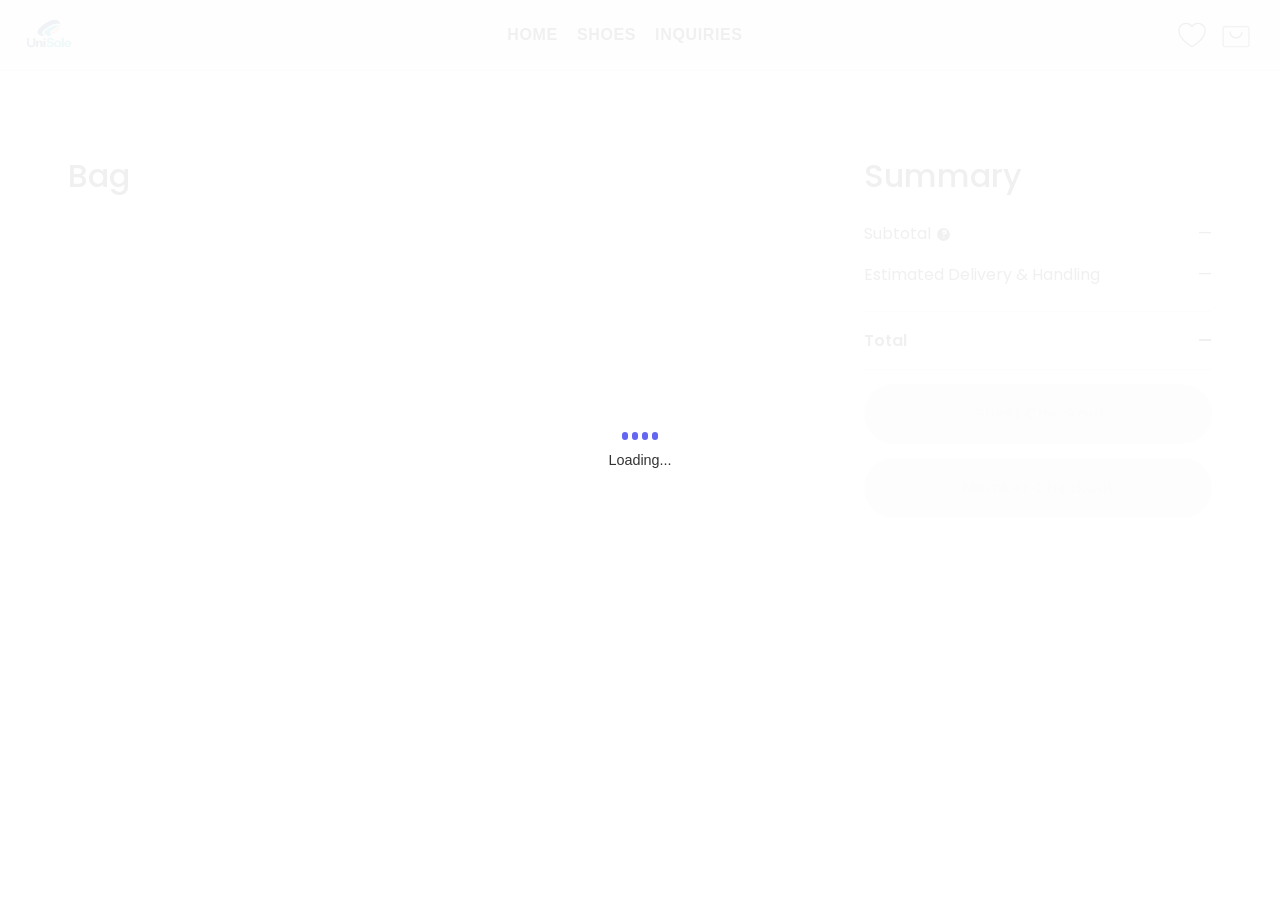
==== docs/checkout.html @ 8dc0451b "added wishlist and checkout, added hamburger menu for mobile, changed the price filter a bit" ====
<!DOCTYPE html>
<html lang="en">

<head>
    <meta charset="UTF-8">
    <meta name="viewport" content="width=device-width, initial-scale=1.0">
    <link rel="stylesheet" href="css/shared.css">
    <link rel="stylesheet" href="css/button_styling.css">
    <link rel="stylesheet" href="css/checkout.css">
    <link rel="preconnect" href="https://fonts.googleapis.com">
    <link rel="preconnect" href="https://fonts.gstatic.com" crossorigin>
    <link href="https://fonts.googleapis.com/css2?family=Poppins:wght@400;500;600;700&display=swap" rel="stylesheet">
    <link rel="stylesheet" href="https://pyscript.net/releases/2024.1.1/core.css">
    <script type="module" src="https://pyscript.net/releases/2024.1.1/core.js"></script>
    <link rel="icon" type="image/png" href="store_assets/logo_2.png">
    <title>Checkout | UniSole</title>
</head>

<body id="page-top">
    <div class="site-loader" id="site-loader" role="status" aria-label="Loading website">
        <div class="loader-ladder" aria-hidden="true">
            <span></span>
            <span></span>
            <span></span>
            <span></span>
        </div>
        <span class="site-loader-label">Loading...</span>
    </div>

    <header>
        <div class="leftSection">
            <a class="logo" href="index.html" aria-label="UniSole home">
                <img src="store_assets/logo_2.png" alt="UniSole" width="50" height="50">
            </a>
        </div>
        <nav class="middleSection" aria-label="Main navigation">
            <div class="tab"><a href="index.html">Home</a></div>
            <div class="tab"><a href="product_lineup_page.html">Shoes</a></div>
            <div class="tab"><a href="product_lineup_page.html">Inquiries</a></div>
        </nav>
        <div class="rightSection">
            <a class="favorites-link" href="favorites.html" aria-label="Favorites">
                <img src="store_assets/favorite.svg" alt="" aria-hidden="true">
            </a>
            <a class="checkout-link" href="checkout.html" aria-current="page" aria-label="Checkout">
                <img class="checkout-icon" src="store_assets/checkout.png" alt="" aria-hidden="true">
            </a>
            <details class="site-mobile-menu">
                <summary aria-label="Open navigation menu">
                    <span></span>
                    <span></span>
                    <span></span>
                </summary>
                <nav class="site-mobile-menu-links" aria-label="Mobile navigation">
                    <a href="index.html">Home</a>
                    <a href="product_lineup_page.html">Shoes</a>
                    <a href="product_lineup_page.html">Inquiries</a>
                    <a href="favorites.html">Favorites</a>
                    <a href="checkout.html" aria-current="page">Checkout</a>
                </nav>
            </details>
        </div>
    </header>

    <main class="checkout-page">
        <section class="bag-section" aria-labelledby="bag-heading">
            <h1 id="bag-heading">Bag</h1>
            <p id="checkout-empty" class="checkout-empty" hidden>There are no items in your bag.</p>
            <p id="checkout-status" class="checkout-status" role="status" aria-live="polite" hidden></p>
            <div id="bag-items" class="bag-items"></div>
        </section>

        <aside class="summary-section" aria-labelledby="summary-heading">
            <h2 id="summary-heading">Summary</h2>
            <dl class="summary-lines">
                <div>
                    <dt>Subtotal <span class="info-mark"
                            title="Based on the prices listed for items in your bag">?</span></dt>
                    <dd id="bag-subtotal">—</dd>
                </div>
                <div>
                    <dt>Estimated Delivery &amp; Handling</dt>
                    <dd id="bag-delivery">—</dd>
                </div>
                <div class="summary-total">
                    <dt>Total</dt>
                    <dd id="bag-total">—</dd>
                </div>
            </dl>
            <button class="checkout-action" type="button" disabled>Guest Checkout</button>
            <button class="checkout-action" type="button" disabled>Member Checkout</button>
        </aside>
    </main>

    <script type="py" src="py_script/loading.py"></script>
    <script type="py" src="py_script/checkout.py"></script>
    <script type="py" src="py_script/scrolling.py"></script>
</body>

</html>
---- docs/css/shared.css ----
body {
  margin: 0;
  padding: 0;
  font-family: sans-serif;
}

.site-loader {
  position: fixed;
  inset: 0;
  z-index: 1000;
  display: flex;
  flex-direction: column;
  align-items: center;
  justify-content: center;
  gap: 12px;
  background: rgb(255 255 255 / 94%);
  opacity: 1;
  visibility: visible;
  transition:
    opacity 220ms ease,
    visibility 220ms ease;
}

.site-loader-hidden {
  opacity: 0;
  visibility: hidden;
  pointer-events: none;
}

.loader-ladder {
  width: 200px;
  display: flex;
  justify-content: center;
  align-items: flex-end;
  gap: 0.25rem;
}

.loader-ladder span {
  width: 6px;
  height: 8px;
  background: #6366f1;
  border-radius: 3px;
  animation: climb 1s infinite ease-in-out;
}

.loader-ladder span:nth-child(2) {
  animation-delay: 0.1s;
}

.loader-ladder span:nth-child(3) {
  animation-delay: 0.2s;
}

.loader-ladder span:nth-child(4) {
  animation-delay: 0.3s;
}

.site-loader-label {
  color: #333;
  font-size: 0.9rem;
}

@keyframes climb {
  0% {
    height: 8px;
    opacity: 0.4;
  }
  50% {
    height: 18px;
    opacity: 1;
  }
  100% {
    height: 8px;
    opacity: 0.4;
  }
}

@media (prefers-reduced-motion: reduce) {
  .loader-ladder span {
    animation: none;
  }

  .site-loader {
    transition: none;
  }
}

p {
  margin-top: 0;
  margin-bottom: 0;
}
header {
  background-color: #f7f4ec;
  border-bottom: 1px solid #11111128;
  height: 70px;
  width: 100%;
  display: flex;
  flex-direction: row;
  align-items: center;
  position: sticky;
  top: 0;
  z-index: 100;
  transition: transform 0.3s ease;
}

header.header-hidden {
  transform: translateY(-100%);
}

@media (prefers-reduced-motion: reduce) {
  header {
    transition: none;
  }
}

.leftSection,
.rightSection {
  flex: 1;
}

.rightSection {
  display: flex;
  align-items: center;
  gap: 16px;
  justify-content: flex-end;
  padding-right: 30px;
}

.favorites-link {
  display: inline-flex;
  align-items: center;
  color: inherit;
  text-decoration: none;
}

.favorites-link img {
  width: 28px;
  height: 28px;
}

.checkout-icon {
  display: block;
  width: 28px;
  height: 28px;
  object-fit: contain;
}

.checkout-link {
  display: inline-flex;
  align-items: center;
  color: inherit;
  text-decoration: none;
}

.checkout-link:hover {
  opacity: 0.7;
}

.checkout-link:focus-visible {
  outline: 2px solid currentColor;
  outline-offset: 4px;
}

.favorites-link:hover {
  opacity: 0.7;
}

.favorites-link:focus-visible {
  outline: 2px solid currentColor;
  outline-offset: 4px;
}

.logo {
  display: inline-flex;
  align-items: center;
  margin-left: 24px;
}

.logo img {
  display: block;
}

.middleSection {
  flex: 1;
  display: flex;
  gap: 19px;
  justify-content: center;
  align-items: center;
  height: 100%;
}

.site-mobile-menu {
  display: none;
}

@media (max-width: 700px) {
  header .middleSection {
    display: none;
  }

  header .rightSection {
    flex: 0 0 auto;
    padding-right: 16px;
  }

  .rightSection > .favorites-link,
  .rightSection > .checkout-link {
    display: none;
  }

  .site-mobile-menu {
    position: relative;
    display: block;
  }

  .site-mobile-menu > summary {
    display: flex;
    width: 44px;
    height: 44px;
    flex-direction: column;
    align-items: center;
    justify-content: center;
    gap: 5px;
    border-radius: 4px;
    cursor: pointer;
    list-style: none;
  }

  .site-mobile-menu > summary::-webkit-details-marker {
    display: none;
  }

  .site-mobile-menu > summary span {
    width: 23px;
    height: 2px;
    border-radius: 2px;
    background: #111;
  }

  .site-mobile-menu > summary:focus-visible {
    outline: 2px solid currentColor;
    outline-offset: 2px;
  }

  .site-mobile-menu-links {
    position: absolute;
    top: calc(100% + 8px);
    right: 0;
    z-index: 110;
    display: grid;
    min-width: 180px;
    padding: 8px 0;
    border: 1px solid #dedede;
    border-radius: 6px;
    background: #fff;
    box-shadow: 0 6px 18px rgb(0 0 0 / 12%);
  }

  .site-mobile-menu-links a {
    padding: 12px 16px;
    color: #111;
    font: inherit;
    text-decoration: none;
  }

  .site-mobile-menu-links a:hover,
  .site-mobile-menu-links a:focus-visible {
    background: #f3f3f3;
  }
}
---- docs/css/button_styling.css ----
.tab {
  height: 100%;
  position: relative;
  font: inherit;
  font-size: 1rem;
  font-weight: 700;
  letter-spacing: 0.04em;
  text-transform: uppercase;
  color: #000;
  background: none;
  border: none;
  cursor: pointer;
}

.tab a {
  display: flex;
  height: 100%;
  align-items: center;
  color: inherit;
  text-decoration: none;
}

.tab::after {
  content: "";
  position: absolute;
  left: 0;
  right: 0;
  bottom: 0;
  height: 3px;
  background: #000;
  transform: scaleX(0);
  transform-origin: left;
  transition: transform 0.35s ease;
}

.tab:hover::after,
.tab:focus-within::after {
  transform: scaleX(1);
}

.btn-gradient {
  padding: 0.75rem 1.75rem;
  border-radius: 12px;
  border: none;
  font-weight: 600;
  color: #ffffff;
  background: linear-gradient(120deg, #2ecc71, #58d68d, #1e8449);
  background-size: 200% 200%;
  cursor: pointer;
  transition:
    background-position 400ms ease,
    transform 200ms ease;
}

.btn-gradient:hover {
  background-position: 100% 50%;
  transform: translateY(-1px);
}

.btn-gradient:focus-visible {
  outline: 3px solid rgba(255, 255, 255, 0.6);
  outline-offset: 3px;
}

.btn-fill {
  width: 200px;
  padding: 0.75rem;
  border-radius: 11px;
  border: 1px solid #334155;
  background: transparent;
  color: #e5e7eb;
  font-size: 13px;
  font-weight: 600;
  cursor: pointer;
  transition:
    background 180ms ease,
    color 180ms ease;
}

.btn-fill:hover {
  background: #f1f1f0c9;
  color: #f32828;
}
---- docs/css/checkout.css ----
.checkout-page {
  display: grid;
  grid-template-columns: minmax(0, 2fr) minmax(280px, 1fr);
  gap: clamp(40px, 8vw, 100px);
  max-width: 1440px;
  margin: 60px auto;
  padding: 24px 5.3% 80px;
  font-family: "Poppins", sans-serif;
}

.bag-section h1,
.summary-section h2 {
  margin: 0;
  font-size: 2rem;
  font-weight: 500;
  line-height: 1.3;
}

.checkout-empty {
  margin: 0 0 0 8px;
}

.bag-items {
  display: grid;
  gap: 20px;
  margin-top: 22px;
}

.bag-item {
  display: grid;
  grid-template-columns: 132px minmax(0, 1fr) auto;
  align-items: start;
  gap: 20px;
  padding: 18px 0;
  border-bottom: 1px solid #dedede;
}

.bag-item-image {
  width: 132px;
  aspect-ratio: 1;
  background: #f3f3f3;
  object-fit: contain;
}

.bag-item-name {
  margin: 0 0 6px;
  font-size: 1rem;
  font-weight: 600;
}

.bag-item-category {
  margin: 0 0 16px;
  color: #666;
  font-size: 0.9rem;
}

.bag-item-price {
  margin: 0;
  font-weight: 600;
}

.bag-item-controls {
  display: flex;
  align-items: center;
  gap: 8px;
}

.bag-quantity-button,
.bag-remove-button {
  min-width: 34px;
  min-height: 34px;
  padding: 4px 8px;
  border: 1px solid #ccc;
  border-radius: 4px;
  background: #fff;
  color: #111;
  font: inherit;
  cursor: pointer;
}

.bag-remove-button {
  margin-left: 6px;
  font-size: 0.8rem;
  text-decoration: underline;
}

.summary-section h2 {
  margin-bottom: 24px;
}

.summary-lines {
  margin: 0;
}

.summary-lines > div {
  display: flex;
  align-items: baseline;
  justify-content: space-between;
  gap: 16px;
  padding: 0 0 14px;
}

.summary-lines > div + div {
  padding-top: 2px;
}

.summary-lines dt,
.summary-lines dd {
  margin: 0;
}

.summary-lines dd {
  text-align: right;
  white-space: nowrap;
}

.info-mark {
  display: inline-grid;
  width: 13px;
  height: 13px;
  place-items: center;
  margin-left: 2px;
  border-radius: 50%;
  background: #111;
  color: #fff;
  font-size: 0.6rem;
  font-weight: 700;
  vertical-align: 1px;
}

.summary-lines .summary-total {
  margin-top: 10px;
  padding: 16px 0;
  border-top: 1px solid #dedede;
  border-bottom: 1px solid #dedede;
  font-weight: 600;
}

.checkout-action {
  width: 100%;
  min-height: 60px;
  margin-top: 14px;
  border: 0;
  border-radius: 32px;
  background: #111;
  color: #fff;
  font: inherit;
  font-weight: 600;
  cursor: pointer;
}

.checkout-action:disabled {
  background: #e5e5e5;
  color: #c9c9c9;
  cursor: not-allowed;
}

.bag-quantity-button:focus-visible,
.bag-remove-button:focus-visible,
.checkout-action:focus-visible {
  outline: 2px solid #111;
  outline-offset: 3px;
}

.checkout-status {
  margin-top: 12px;
  color: #8b1e1e;
}

@media (max-width: 700px) {
  .checkout-page {
    grid-template-columns: 1fr;
    gap: 44px;
    padding: 28px 20px 380px;
  }

  .summary-section {
    position: fixed;
    z-index: 90;
    right: 0;
    bottom: 0;
    left: 0;
    box-sizing: border-box;
    max-height: min(65vh, 420px);
    max-height: min(65dvh, 420px);
    overflow-y: auto;
    padding: 16px 20px calc(16px + env(safe-area-inset-bottom));
    border-top: 1px solid #dedede;
    background: #fff;
    box-shadow: 0 -4px 16px rgb(0 0 0 / 8%);
  }

  .summary-section h2 {
    margin-bottom: 12px;
  }

  .bag-item {
    grid-template-columns: 92px minmax(0, 1fr);
    gap: 14px;
  }

  .bag-item-image {
    width: 92px;
  }

  .bag-item-controls {
    grid-column: 2;
  }
}
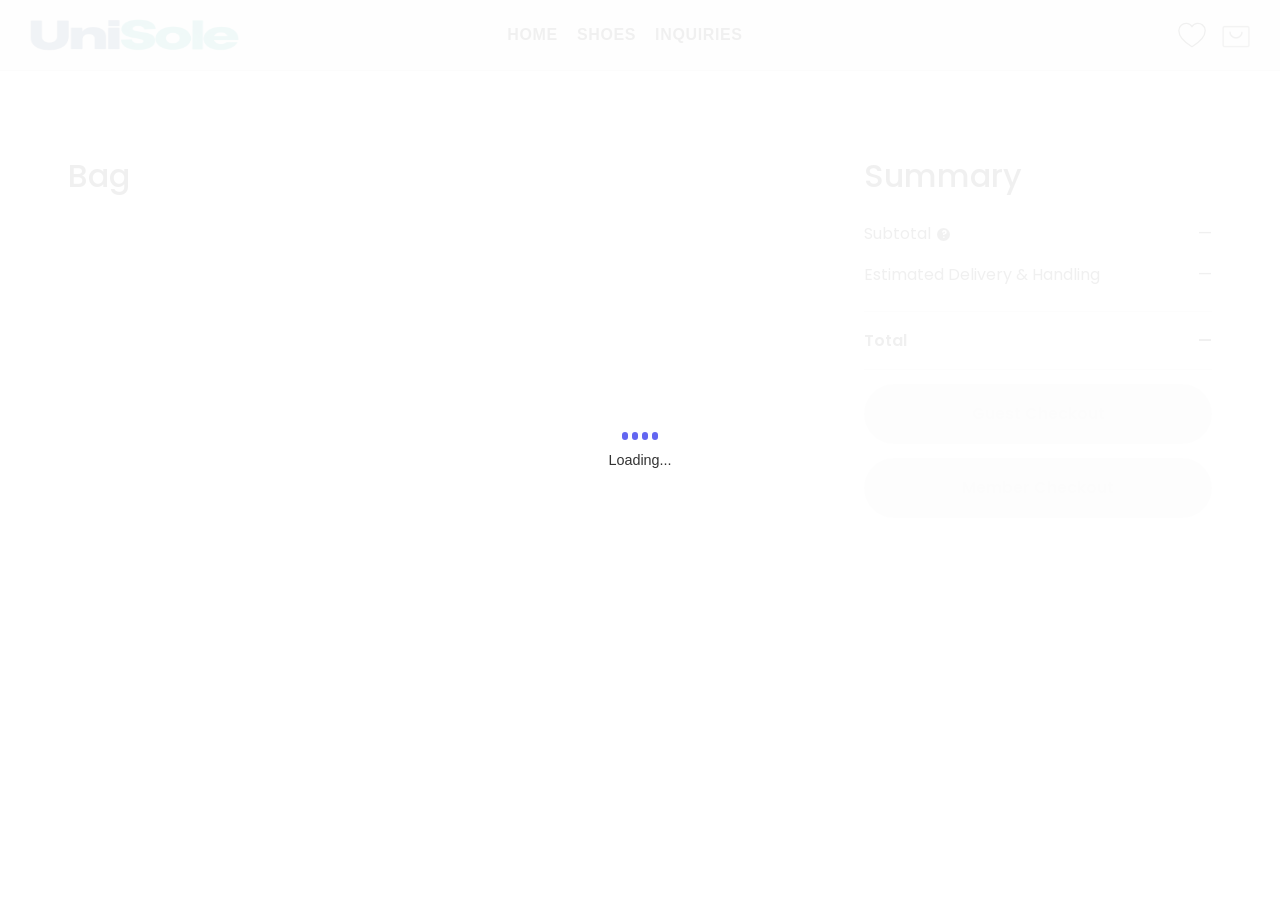
==== commit d5aa7401: "small fix" ====
--- a/docs/checkout.html
+++ b/docs/checkout.html
@@ -30,7 +30,7 @@
     <header>
         <div class="leftSection">
             <a class="logo" href="index.html" aria-label="UniSole home">
-                <img src="store_assets/logo_2.png" alt="UniSole" width="50" height="50">
+                <img src="store_assets/logo_1.png" alt="UniSole">
             </a>
         </div>
         <nav class="middleSection" aria-label="Main navigation">
@@ -92,6 +92,17 @@
         </aside>
     </main>
 
+    <dialog class="remove-item-dialog" id="remove-item-dialog" aria-labelledby="remove-item-heading"
+        aria-describedby="remove-item-message">
+        <h2 id="remove-item-heading">Remove item?</h2>
+        <p id="remove-item-message">Are you sure you want to remove <span id="remove-item-name"></span> from your bag?
+        </p>
+        <div class="remove-item-dialog-actions">
+            <button class="remove-item-cancel" id="cancel-remove-item" type="button">Keep item</button>
+            <button class="remove-item-confirm" id="confirm-remove-item" type="button">Remove item</button>
+        </div>
+    </dialog>
+
     <script type="py" src="py_script/loading.py"></script>
     <script type="py" src="py_script/checkout.py"></script>
     <script type="py" src="py_script/scrolling.py"></script>
--- a/docs/css/shared.css
+++ b/docs/css/shared.css
@@ -40,18 +40,22 @@
   height: 8px;
   background: #6366f1;
   border-radius: 3px;
+  animation: none;
+}
+
+.site-loader:not(.site-loader-hidden) .loader-ladder span {
   animation: climb 1s infinite ease-in-out;
 }
 
-.loader-ladder span:nth-child(2) {
+.site-loader:not(.site-loader-hidden) .loader-ladder span:nth-child(2) {
   animation-delay: 0.1s;
 }
 
-.loader-ladder span:nth-child(3) {
+.site-loader:not(.site-loader-hidden) .loader-ladder span:nth-child(3) {
   animation-delay: 0.2s;
 }
 
-.loader-ladder span:nth-child(4) {
+.site-loader:not(.site-loader-hidden) .loader-ladder span:nth-child(4) {
   animation-delay: 0.3s;
 }
 
@@ -76,7 +80,7 @@
 }
 
 @media (prefers-reduced-motion: reduce) {
-  .loader-ladder span {
+  .site-loader .loader-ladder span {
     animation: none;
   }
 
@@ -178,6 +182,9 @@
 
 .logo img {
   display: block;
+  width: 220px;
+  height: 59px;
+  object-fit: inherit;
 }
 
 .middleSection {
@@ -235,6 +242,21 @@
     height: 2px;
     border-radius: 2px;
     background: #111;
+    transition:
+      transform 180ms ease,
+      opacity 180ms ease;
+  }
+
+  .site-mobile-menu[open] > summary span:first-child {
+    transform: translateY(7px) rotate(45deg);
+  }
+
+  .site-mobile-menu[open] > summary span:nth-child(2) {
+    opacity: 0;
+  }
+
+  .site-mobile-menu[open] > summary span:last-child {
+    transform: translateY(-7px) rotate(-45deg);
   }
 
   .site-mobile-menu > summary:focus-visible {
@@ -268,3 +290,9 @@
     background: #f3f3f3;
   }
 }
+
+@media (prefers-reduced-motion: reduce) {
+  .site-mobile-menu > summary span {
+    transition: none;
+  }
+}
--- a/docs/css/checkout.css
+++ b/docs/css/checkout.css
@@ -81,11 +81,18 @@
 .bag-remove-button {
   margin-left: 6px;
   font-size: 0.8rem;
-  text-decoration: underline;
+  background: #df1c1c;
+  color: #fff;
 }
 
 .summary-section h2 {
   margin-bottom: 24px;
+}
+
+.summary-section {
+  position: sticky;
+  top: 90px;
+  align-self: start;
 }
 
 .summary-lines {
@@ -167,16 +174,87 @@
   color: #8b1e1e;
 }
 
+.remove-item-dialog {
+  width: min(420px, calc(100% - 48px));
+  box-sizing: border-box;
+  padding: 28px;
+  border: 0;
+  border-radius: 12px;
+  color: #111;
+  font-family: "Poppins", sans-serif;
+}
+
+.remove-item-dialog::backdrop {
+  background: rgb(0 0 0 / 45%);
+}
+
+.remove-item-dialog h2 {
+  margin: 0 0 12px;
+  font-size: 1.25rem;
+  font-weight: 600;
+}
+
+.remove-item-dialog p {
+  line-height: 1.5;
+}
+
+.remove-item-dialog-actions {
+  display: flex;
+  justify-content: flex-end;
+  gap: 10px;
+  margin-top: 24px;
+}
+
+.remove-item-dialog-actions button {
+  min-height: 42px;
+  padding: 8px 16px;
+  border: 1px solid #111;
+  border-radius: 22px;
+  font: inherit;
+  font-weight: 500;
+  cursor: pointer;
+}
+
+.remove-item-cancel {
+  background: #fff;
+  color: #111;
+}
+
+.remove-item-confirm {
+  background: #df1c1c;
+  color: #fff;
+}
+
+.remove-item-dialog-actions button:focus-visible {
+  outline: 2px solid #111;
+  outline-offset: 3px;
+}
+
 @media (max-width: 700px) {
+  .remove-item-dialog-actions {
+    display: grid;
+    grid-template-columns: repeat(2, minmax(0, 1fr));
+  }
+
+  .remove-item-dialog-actions button {
+    width: 100%;
+    padding-right: 8px;
+    padding-left: 8px;
+  }
+
   .checkout-page {
     grid-template-columns: 1fr;
     gap: 44px;
-    padding: 28px 20px 380px;
+    padding: 28px 20px 300px;
   }
 
   .summary-section {
     position: fixed;
+    top: auto;
     z-index: 90;
+    display: grid;
+    grid-template-columns: repeat(2, minmax(0, 1fr));
+    gap: 8px;
     right: 0;
     bottom: 0;
     left: 0;
@@ -184,14 +262,41 @@
     max-height: min(65vh, 420px);
     max-height: min(65dvh, 420px);
     overflow-y: auto;
-    padding: 16px 20px calc(16px + env(safe-area-inset-bottom));
+    padding: 12px 16px calc(12px + env(safe-area-inset-bottom));
     border-top: 1px solid #dedede;
     background: #fff;
     box-shadow: 0 -4px 16px rgb(0 0 0 / 8%);
   }
 
   .summary-section h2 {
-    margin-bottom: 12px;
+    grid-column: 1 / -1;
+    margin-bottom: 8px;
+    font-size: 1.5rem;
+  }
+
+  .summary-lines {
+    grid-column: 1 / -1;
+  }
+
+  .summary-lines > div {
+    gap: 8px;
+    padding-bottom: 7px;
+    font-size: 0.9rem;
+  }
+
+  .summary-lines > div + div {
+    padding-top: 0;
+  }
+
+  .summary-lines .summary-total {
+    margin-top: 4px;
+    padding: 9px 0;
+  }
+
+  .checkout-action {
+    min-height: 44px;
+    margin-top: 0;
+    font-size: 0.85rem;
   }
 
   .bag-item {
